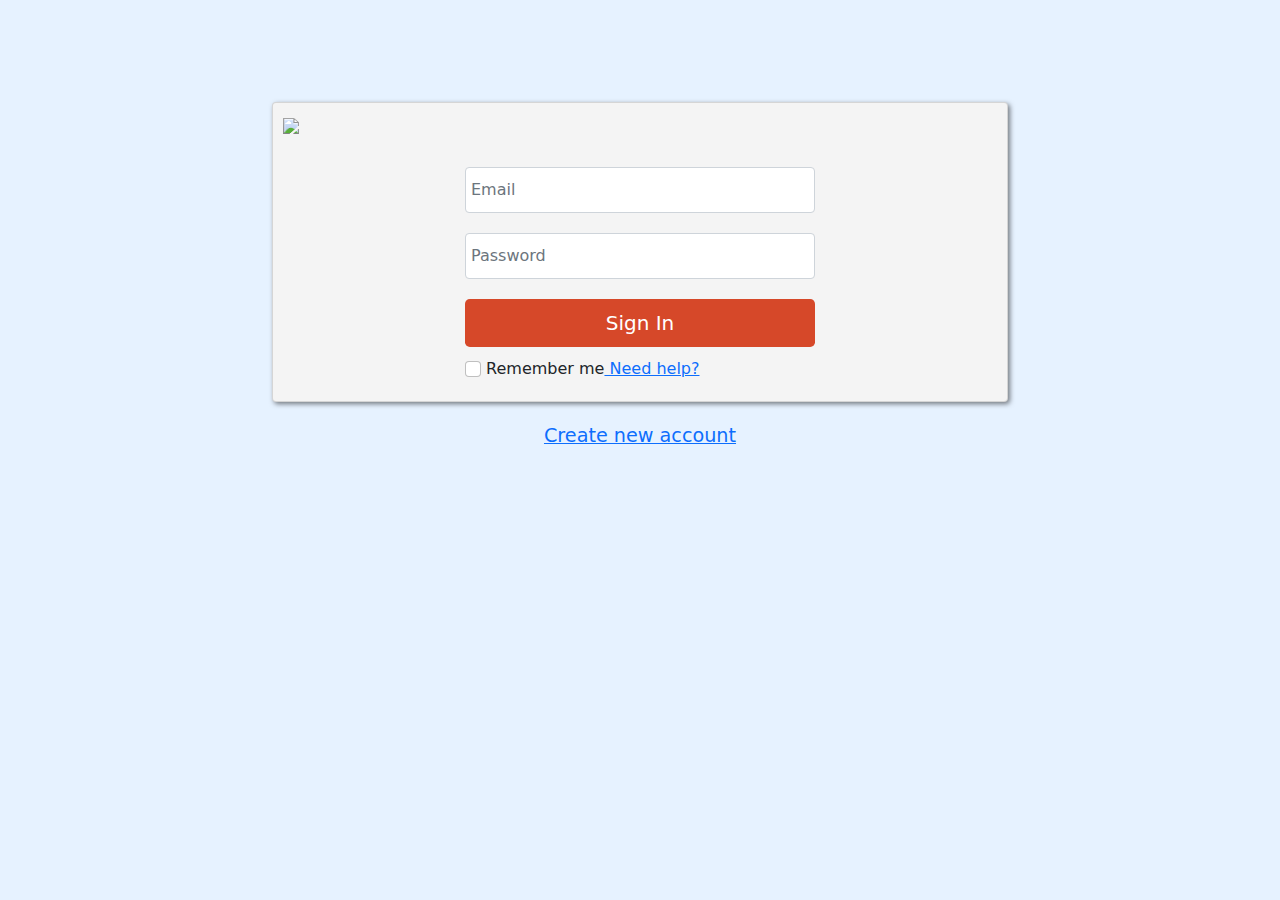
==== index.html @ 013d1167 "Login Page Added" ====
<!doctype html>
<html lang="en">
  <head>
    <!-- Required meta tags -->
    <meta charset="utf-8">
    <meta name="viewport" content="width=device-width, initial-scale=1">

    <!-- Bootstrap CSS -->
    <link rel ="stylesheet" href="css/bootstrap-grid.min.css">
    <link rel ="stylesheet" href="css/bootstrap.min.css">
    <link rel ="stylesheet" href="style.css">

  </head>

  <body class="signin-body">


    <div class="container signin-container">
        <div class="row">
            <div class="col"></div>
            <div class="col-8">
              <div class="card signin-card">
                <div class="card-block">
                  <img src="C:\Users\Vip\Desktop\Online Courses\MERNG freeCodeCamp\Full Stack Dev Series\StartTemplate\bootstrap-5.0.0-beta1-dist\assets\Rio.jpg" class="img-fluid signin-img">
                  <form class="signin-form">
                    <div class="form-group">
                      <!-- <label for="exampleInputEmail1" class="form-label">Email address</label> -->
                      <input type="email" class="form-control" id="emailInput" placeholder="Email" aria-describedby="emailHelp">
                    </div>
                    <div class="form-group">
                      <!-- <label for="exampleInputPassword1" class="form-label">Password</label> -->
                      <input type="password" class="form-control" placeholder="Password" id="passwordInput">
                    </div>
                    <button type="submit" class="btn signin-btn btn-lg">Sign In</button>
                    <div class="fore-check">
                      <label class="form-check-label">
                        <input class="form-check-input" type="checkbox"> Remember me<a href="#"> Need help? </a></label>
                    </div>
                  </form>
                  
                </div>
              </div>
              <a href="#" class="create-new-account"> Create new account</a>
            </div>
            <div class="col"></div>

        </div>
        <!-- <div class="row">
            <div class="col-sm-6 col-lg-4">Col3</div>
            <div class="col-sm-6 col-lg-4">Col4</div>
            <div class="col-sm-12 col-lg-4">Col5</div>
        </div> -->

    </div>










    <!-- <h1>Hello, world!</h1> -->

    <!-- Optional JavaScript; choose one of the two! -->
    <script src="C:\Users\Vip\Desktop\Online Courses\MERNG freeCodeCamp\Full Stack Dev Series\StartTemplate\bootstrap-5.0.0-beta1-dist\js\bootstrap.min.js"></script>
    <!-- Option 1: Bootstrap Bundle with Popper -->
    <script src="https://cdn.jsdelivr.net/npm/bootstrap@5.0.0-beta1/dist/js/bootstrap.bundle.min.js" integrity="sha384-ygbV9kiqUc6oa4msXn9868pTtWMgiQaeYH7/t7LECLbyPA2x65Kgf80OJFdroafW" crossorigin="anonymous"></script>

    <!-- Option 2: Separate Popper and Bootstrap JS -->
    <!--
    <script src="https://cdn.jsdelivr.net/npm/@popperjs/core@2.5.4/dist/umd/popper.min.js" integrity="sha384-q2kxQ16AaE6UbzuKqyBE9/u/KzioAlnx2maXQHiDX9d4/zp8Ok3f+M7DPm+Ib6IU" crossorigin="anonymous"></script>
    <script src="https://cdn.jsdelivr.net/npm/bootstrap@5.0.0-beta1/dist/js/bootstrap.min.js" integrity="sha384-pQQkAEnwaBkjpqZ8RU1fF1AKtTcHJwFl3pblpTlHXybJjHpMYo79HY3hIi4NKxyj" crossorigin="anonymous"></script>
    -->

    <script src="C:\Users\Vip\Desktop\Online Courses\MERNG freeCodeCamp\Full Stack Dev Series\StartTemplate\bootstrap-5.0.0-beta1-dist\js\bootstrap.min.js"></script>



  </body>
</html>
---- style.css ----
/* .container {
    background-color: blueviolet;
    height: 5rem;

}
.row {
    background-color: #FF9232;
    height: 4.7rem;
}
[class*="col-"] {
    background-color: #00C3AA;
    height: 4.2rem;
    border: 2px solid rgba(0,0,0,0.3);
} */

body.signin-body {
    background-color: #e6f2ff;
}

.container.signin-container {
    margin-top: 8%;
}

.card.signin-card {
    padding: 10px 10px 10px 10px;
    background-color: #f4f4f4;
    box-shadow: 2px 2px 5px rgba(0, 0, 0, .5); 
    -webkit-box-shadow: 2px 2px 5px rgba(0, 0, 0, .5);
}

.img.signin-img {
    padding: 0 2rem 2rem;
    margin: auto;
    display: block;
    width: 70%;
}
form.signin-form {
    padding-top: 10px;
    max-width: 350px;
    margin: auto;
}
button.signin-btn {
    color : white;
    background-color: #d64829;
    width: 100%;

}
input.form-control{
    margin: 20px 0 20px 0;
    padding: 10px 5px 10px 5px;

}
label.form-check-label {
    margin: 10px 0 10px 0;
}
a.create-new-account {
    text-align: center;
    font-size: 1.2rem;
    display: block;
    margin-top: 20px;
}
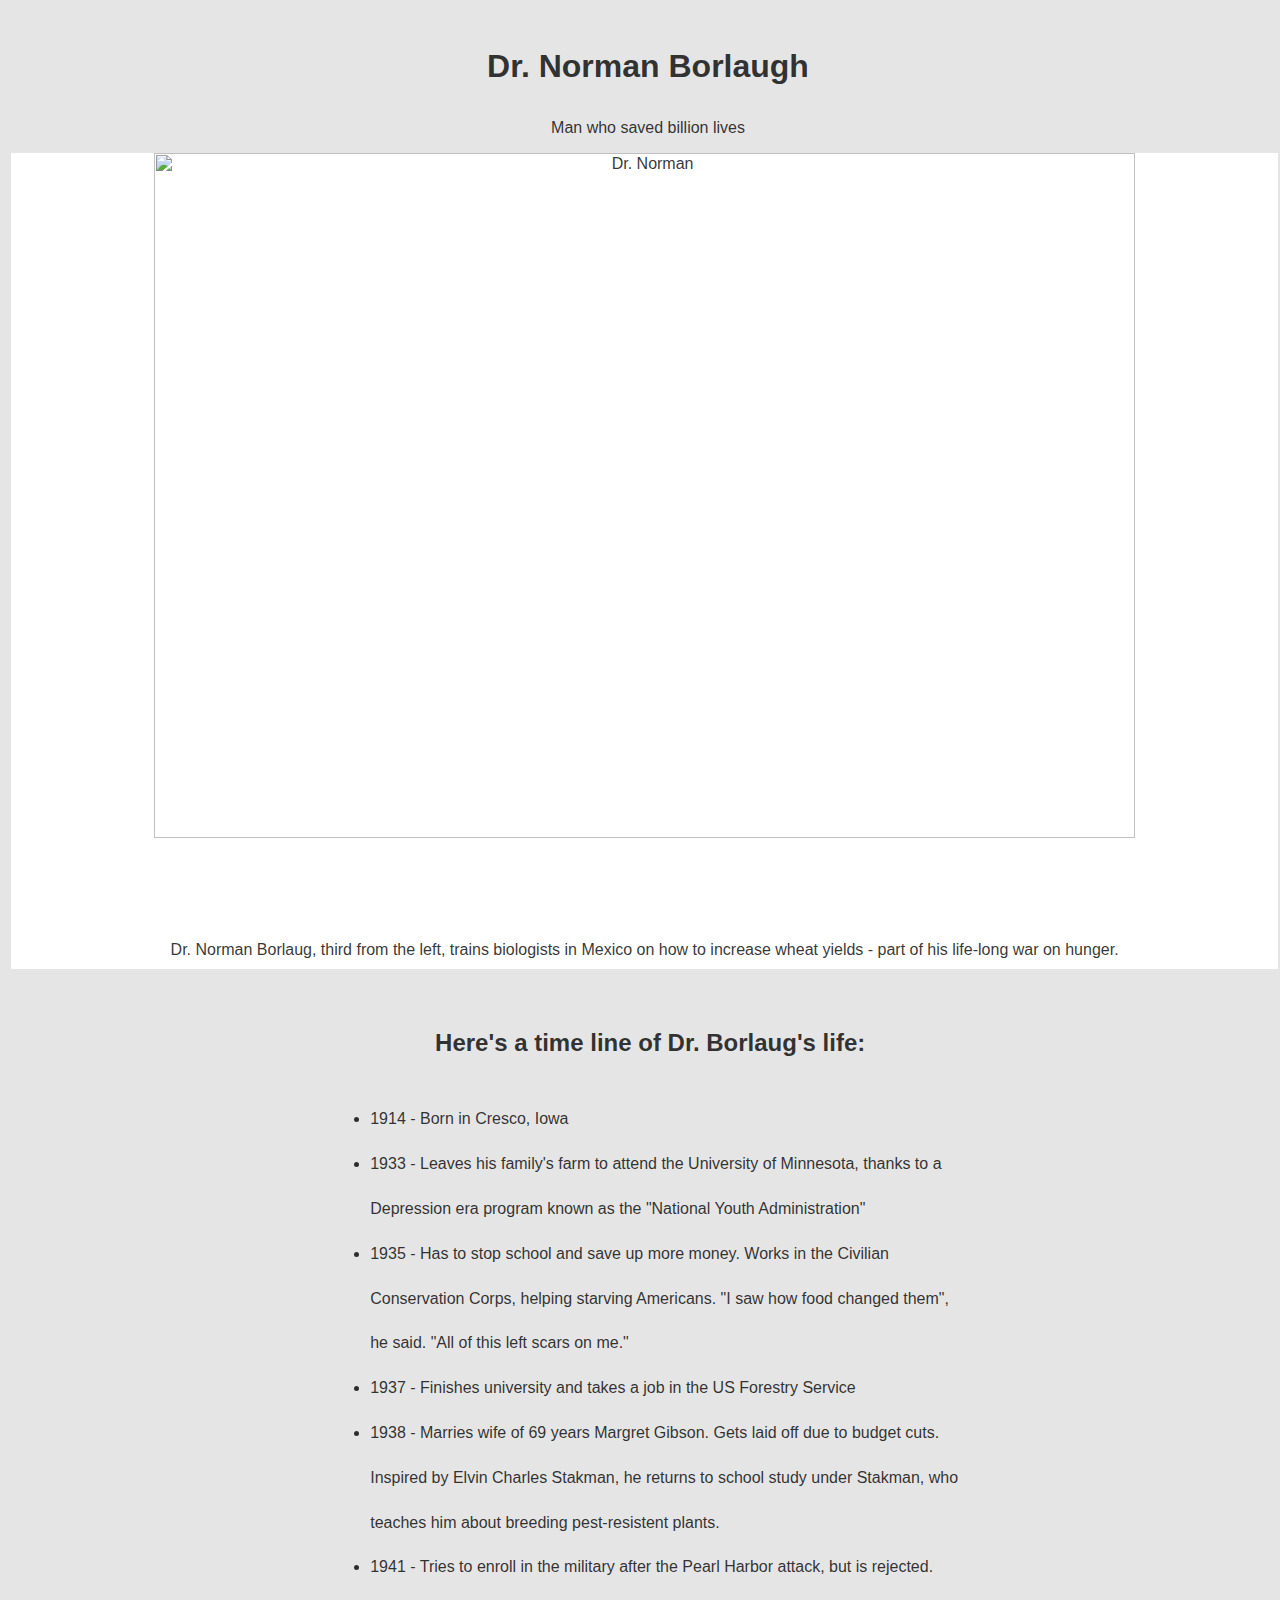
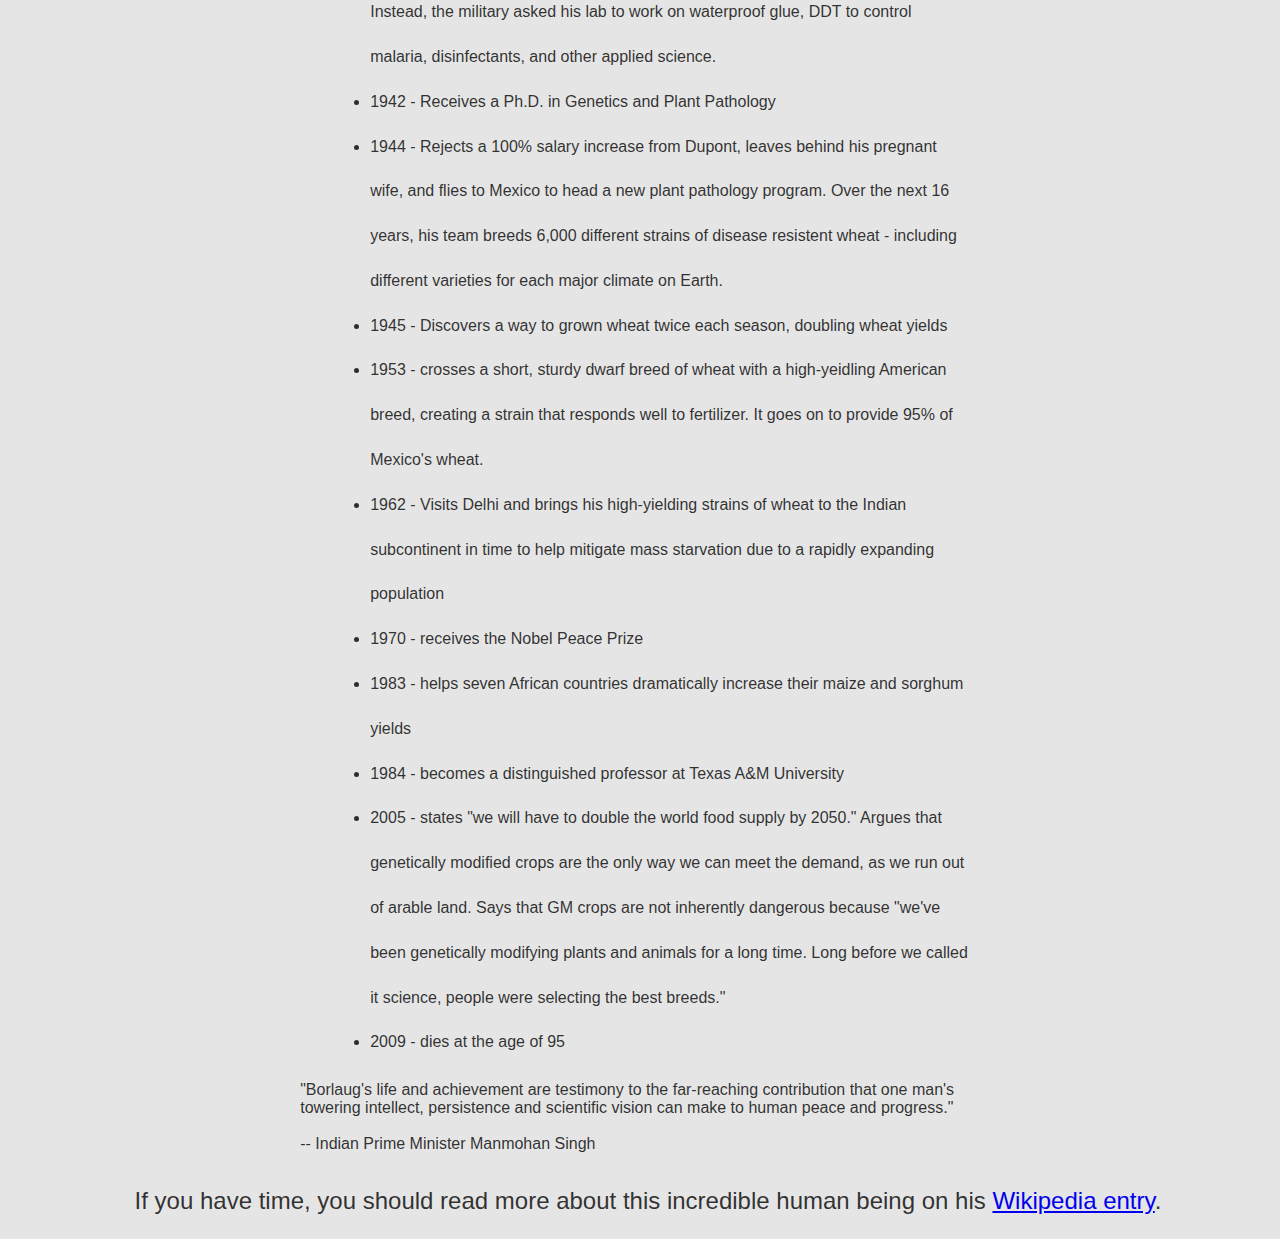
==== commit 13684dc0: "index and style for tribute webpage responsive" ====
--- a/index.html
+++ b/index.html
@@ -1,83 +1,42 @@
-<!doctype html>
-<html lang="en">
-  <head>
-    <!-- Required meta tags -->
-    <meta charset="utf-8">
-    <meta name="viewport" content="width=device-width, initial-scale=1">
+<head>
+  <link href='//fonts.googleapis.com/css?family=Open+Sans:400,600,700,800,300' rel='stylesheet' type='text/css'>
+  <link rel="stylesheet" href="style.css">
+</head>
 
-    <!-- Bootstrap CSS -->
-    <link rel ="stylesheet" href="css/bootstrap-grid.min.css">
-    <link rel ="stylesheet" href="css/bootstrap.min.css">
-    <link rel ="stylesheet" href="style.css">
-
-  </head>
-
-  <body class="signin-body">
-
-
-    <div class="container signin-container">
-        <div class="row">
-            <div class="col"></div>
-            <div class="col-8">
-              <div class="card signin-card">
-                <div class="card-block">
-                  <img src="C:\Users\Vip\Desktop\Online Courses\MERNG freeCodeCamp\Full Stack Dev Series\StartTemplate\bootstrap-5.0.0-beta1-dist\assets\Rio.jpg" class="img-fluid signin-img">
-                  <form class="signin-form">
-                    <div class="form-group">
-                      <!-- <label for="exampleInputEmail1" class="form-label">Email address</label> -->
-                      <input type="email" class="form-control" id="emailInput" placeholder="Email" aria-describedby="emailHelp">
-                    </div>
-                    <div class="form-group">
-                      <!-- <label for="exampleInputPassword1" class="form-label">Password</label> -->
-                      <input type="password" class="form-control" placeholder="Password" id="passwordInput">
-                    </div>
-                    <button type="submit" class="btn signin-btn btn-lg">Sign In</button>
-                    <div class="fore-check">
-                      <label class="form-check-label">
-                        <input class="form-check-input" type="checkbox"> Remember me<a href="#"> Need help? </a></label>
-                    </div>
-                  </form>
-                  
-                </div>
-              </div>
-              <a href="#" class="create-new-account"> Create new account</a>
-            </div>
-            <div class="col"></div>
-
-        </div>
-        <!-- <div class="row">
-            <div class="col-sm-6 col-lg-4">Col3</div>
-            <div class="col-sm-6 col-lg-4">Col4</div>
-            <div class="col-sm-12 col-lg-4">Col5</div>
-        </div> -->
-
-    </div>
-
-
-
-
-
-
-
-
-
-
-    <!-- <h1>Hello, world!</h1> -->
-
-    <!-- Optional JavaScript; choose one of the two! -->
-    <script src="C:\Users\Vip\Desktop\Online Courses\MERNG freeCodeCamp\Full Stack Dev Series\StartTemplate\bootstrap-5.0.0-beta1-dist\js\bootstrap.min.js"></script>
-    <!-- Option 1: Bootstrap Bundle with Popper -->
-    <script src="https://cdn.jsdelivr.net/npm/bootstrap@5.0.0-beta1/dist/js/bootstrap.bundle.min.js" integrity="sha384-ygbV9kiqUc6oa4msXn9868pTtWMgiQaeYH7/t7LECLbyPA2x65Kgf80OJFdroafW" crossorigin="anonymous"></script>
-
-    <!-- Option 2: Separate Popper and Bootstrap JS -->
-    <!--
-    <script src="https://cdn.jsdelivr.net/npm/@popperjs/core@2.5.4/dist/umd/popper.min.js" integrity="sha384-q2kxQ16AaE6UbzuKqyBE9/u/KzioAlnx2maXQHiDX9d4/zp8Ok3f+M7DPm+Ib6IU" crossorigin="anonymous"></script>
-    <script src="https://cdn.jsdelivr.net/npm/bootstrap@5.0.0-beta1/dist/js/bootstrap.min.js" integrity="sha384-pQQkAEnwaBkjpqZ8RU1fF1AKtTcHJwFl3pblpTlHXybJjHpMYo79HY3hIi4NKxyj" crossorigin="anonymous"></script>
-    -->
-
-    <script src="C:\Users\Vip\Desktop\Online Courses\MERNG freeCodeCamp\Full Stack Dev Series\StartTemplate\bootstrap-5.0.0-beta1-dist\js\bootstrap.min.js"></script>
-
-
-
-  </body>
-</html>+<body id="main">
+  <div id="title">
+    <h1>Dr. Norman Borlaugh</h1>
+    <p>Man who saved billion lives</p>
+  </div>
+  <div id="img-div">
+    <img id="image" src="https://c1.staticflickr.com/5/4003/4578622062_29a8dd248f_b.jpg" alt="Dr. Norman">
+    <p id="img-caption">Dr. Norman Borlaug, third from the left, trains biologists in Mexico on how to increase wheat yields - part of his life-long war on hunger.</p>
+  </div>
+  <div id="tribute-info">
+    <h4>Here's a time line of Dr. Borlaug's life:</h4>
+    <ul> 
+      <li><strong>1914</strong> - Born in Cresco, Iowa </li>
+      <li><strong>1933</strong> - Leaves his family's farm to attend the University of Minnesota, thanks to a Depression era program known as the "National Youth Administration"</li>
+      <li><strong>1935</strong> - Has to stop school and save up more money. Works in the Civilian Conservation Corps, helping starving Americans. "I saw how food changed them", he said. "All of this left scars on me."</li>
+      <li><strong>1937</strong> - Finishes university and takes a job in the US Forestry Service</li>
+      <li><strong>1938</strong> - Marries wife of 69 years Margret Gibson. Gets laid off due to budget cuts. Inspired by Elvin Charles Stakman, he returns to school study under Stakman, who teaches him about breeding pest-resistent plants.</li>
+      <li><strong>1941</strong> - Tries to enroll in the military after the Pearl Harbor attack, but is rejected. Instead, the military asked his lab to work on waterproof glue, DDT to control malaria, disinfectants, and other applied science.</li>
+        <li><strong>1942</strong> - Receives a Ph.D. in Genetics and Plant Pathology</li>
+      <li><strong>1944</strong> - Rejects a 100% salary increase from Dupont, leaves behind his pregnant wife, and flies to Mexico to head a new plant pathology program. Over the next 16 years, his team breeds 6,000 different strains of disease resistent wheat - including different varieties for each major climate on Earth.</li>
+      <li><strong>1945</strong> - Discovers a way to grown wheat twice each season, doubling wheat yields</li>
+      <li><strong>1953</strong> - crosses a short, sturdy dwarf breed of wheat with a high-yeidling American breed, creating a strain that responds well to fertilizer. It goes on to provide 95% of Mexico's wheat.</li>
+      <li><strong>1962</strong> - Visits Delhi and brings his high-yielding strains of wheat to the Indian subcontinent in time to help mitigate mass starvation due to a rapidly expanding population</li>
+      <li><strong>1970</strong> - receives the Nobel Peace Prize</li>
+      <li><strong>1983</strong> - helps seven African countries dramatically increase their maize and sorghum yields</li>
+      <li><strong>1984</strong> - becomes a distinguished professor at Texas A&M University</li>
+      <li><strong>2005</strong> - states "we will have to double the world food supply by 2050." Argues that genetically modified crops are the only way we can meet the demand, as we run out of arable land. Says that GM crops are not inherently dangerous because "we've been genetically modifying plants and animals for a long time. Long before we called it science, people were selecting the best breeds."</li>
+      <li><strong>2009</strong> - dies at the age of 95</li>
+    </ul>
+    <p>"Borlaug's life and achievement are testimony to the far-reaching contribution that one man's towering intellect, persistence and scientific vision can make to human peace and progress."<br><br>
+-- Indian Prime Minister Manmohan Singh</p>
+  </div>
+  <div id="tribute-link" >
+    <p><strong>If you have time, you should read more about this incredible human being on his <a id="tribute-link" href="https://en.wikipedia.org/wiki/Norman_Borlaug" target="_blank">Wikipedia entry</a>.</strong>
+    </p>
+  </div>
+</body>--- a/style.css
+++ b/style.css
@@ -1,61 +1,118 @@
-/* .container {
-    background-color: blueviolet;
-    height: 5rem;
-
+body {
+  width: 100%;
+  height: auto;
+  color: rgba(0,0,0,.8);
+  /* display: block; */
 }
-.row {
-    background-color: #FF9232;
-    height: 4.7rem;
-}
-[class*="col-"] {
-    background-color: #00C3AA;
-    height: 4.2rem;
-    border: 2px solid rgba(0,0,0,0.3);
-} */
-
-body.signin-body {
-    background-color: #e6f2ff;
+#main {
+  text-align: center;
+  font-weight: lighter;
+  background-color: rgba(0,0,0,.1);
+  font-weight: lighter;
+  font-family: Arial, Helvetica, sans-serif;
 }
 
-.container.signin-container {
-    margin-top: 8%;
+#tribute-info {
+  width: 98%;
+  margin: 5px;
+  padding: 10px;
+}
+#title {
+  color: rgba(0,0,0,.8);
+}
+img {
+  max-width: 100%;
+  display: block;
+  height: auto;
+  margin: 0 auto;
+}
+h1{
+  height: 50px;
+  padding-top: 40px;
 }
 
-.card.signin-card {
-    padding: 10px 10px 10px 10px;
-    background-color: #f4f4f4;
-    box-shadow: 2px 2px 5px rgba(0, 0, 0, .5); 
-    -webkit-box-shadow: 2px 2px 5px rgba(0, 0, 0, .5);
+#img-div{
+  width: 99%;
+  margin: 3px;
+  background-color: white;
 }
+#img-caption{
+  margin: 10px;
+  color: rgb(0,0,0,.8);
+  padding-bottom: 10px;
+}
+h4{
+  font-size: 24px;
+  margin: 40px;
+}
+#tribute-info p{
+  text-align: left;
+  margin: auto;
+  width: 700px;
+}
+ul li{
+/*   position: realative; */
+  font-size: 16px;
+  width: 600px;
+  margin: auto;
+  text-align: left;
+  line-height: 2.8;
+}
+#tribute-link {
+  font-size: 24px;
+}
+@media only screen and (max-width: 1400px) {
+  #image {
+    width: 88%;
+  }
 
-.img.signin-img {
-    padding: 0 2rem 2rem;
-    margin: auto;
-    display: block;
+#img-caption{
+  font-size: 16px;
+}
+}
+@media only screen and (max-width: 1200px) {
+#img-caption{
+  font-size: 14px;
+}
+}
+@media only screen and (max-width: 1000px) {
+  #image {
+    width: 80%;
+  }
+  ul li{
+  width: 100%;
+}
+}
+@media only screen and (max-width: 800px) {
+  #image {
     width: 70%;
+  }
+  ul li{
+  width: 100%;
 }
-form.signin-form {
-    padding-top: 10px;
-    max-width: 350px;
-    margin: auto;
+#tribute-info p{
+  width: 90%;
 }
-button.signin-btn {
-    color : white;
-    background-color: #d64829;
-    width: 100%;
-
 }
-input.form-control{
-    margin: 20px 0 20px 0;
-    padding: 10px 5px 10px 5px;
-
+@media only screen and (max-width: 600px) {
+  #image {
+    width: 60%;
+  }
+  ul li{
+  width: 100%;
 }
-label.form-check-label {
-    margin: 10px 0 10px 0;
+#tribute-info p{
+  width: 90%;
 }
-a.create-new-account {
-    text-align: center;
-    font-size: 1.2rem;
-    display: block;
-    margin-top: 20px;
+}
+@media only screen and (max-width: 400px) {
+  #image {
+    width: 50%;
+  }
+  ul li{
+  width: 100%;
+}
+#tribute-info p{
+  width: 90%;
+}
 }